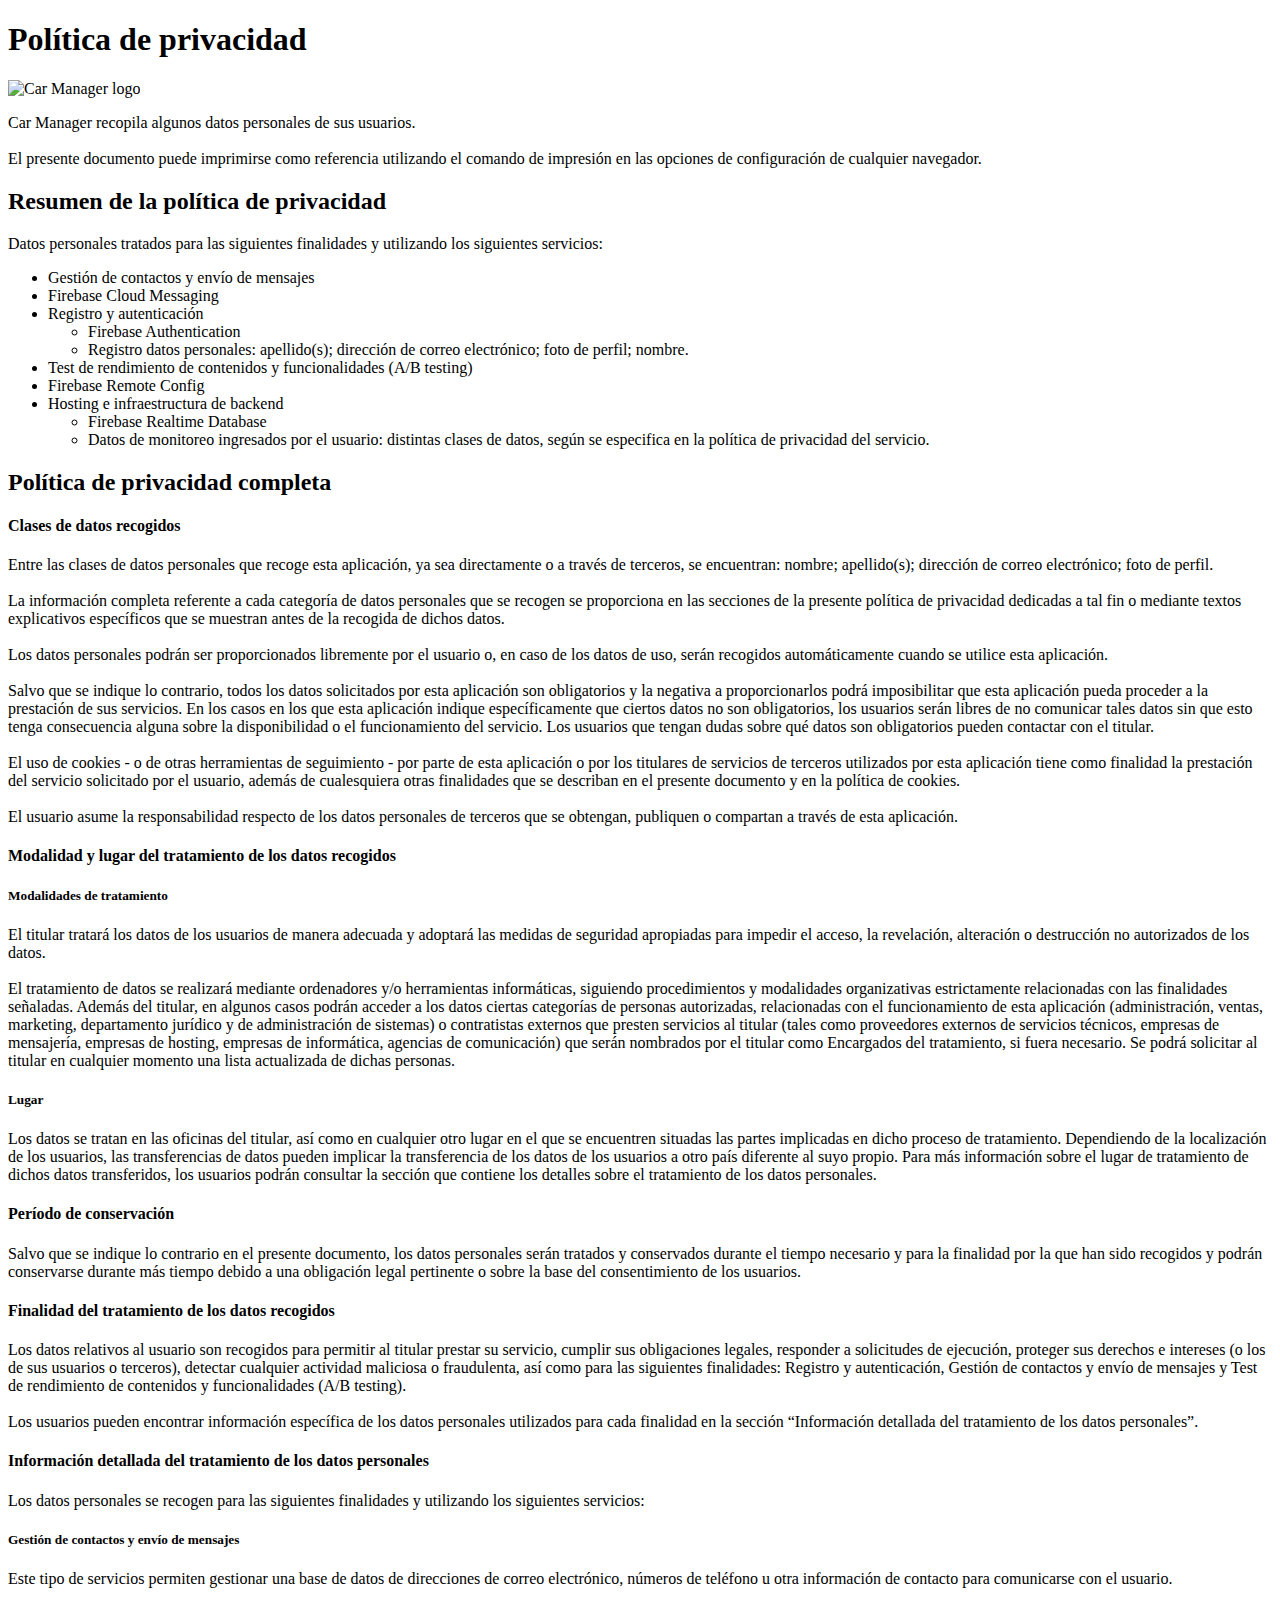
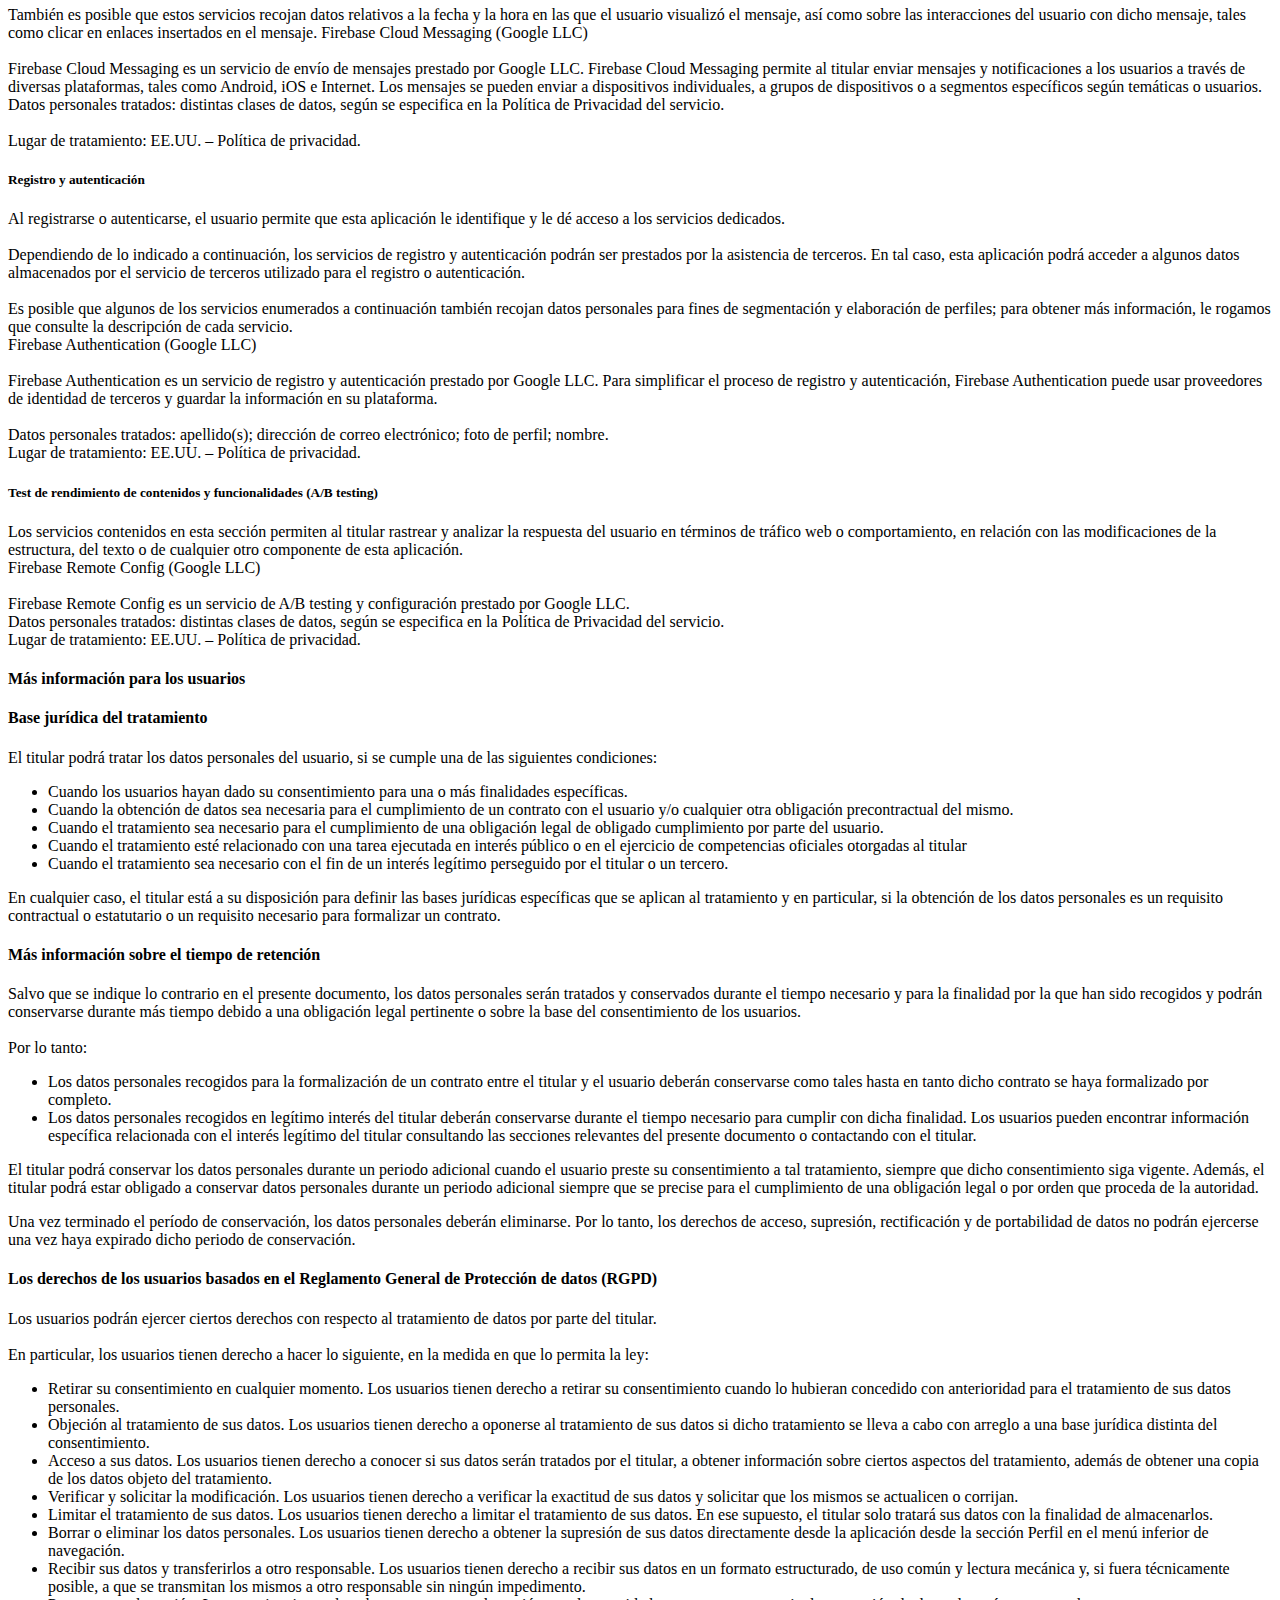
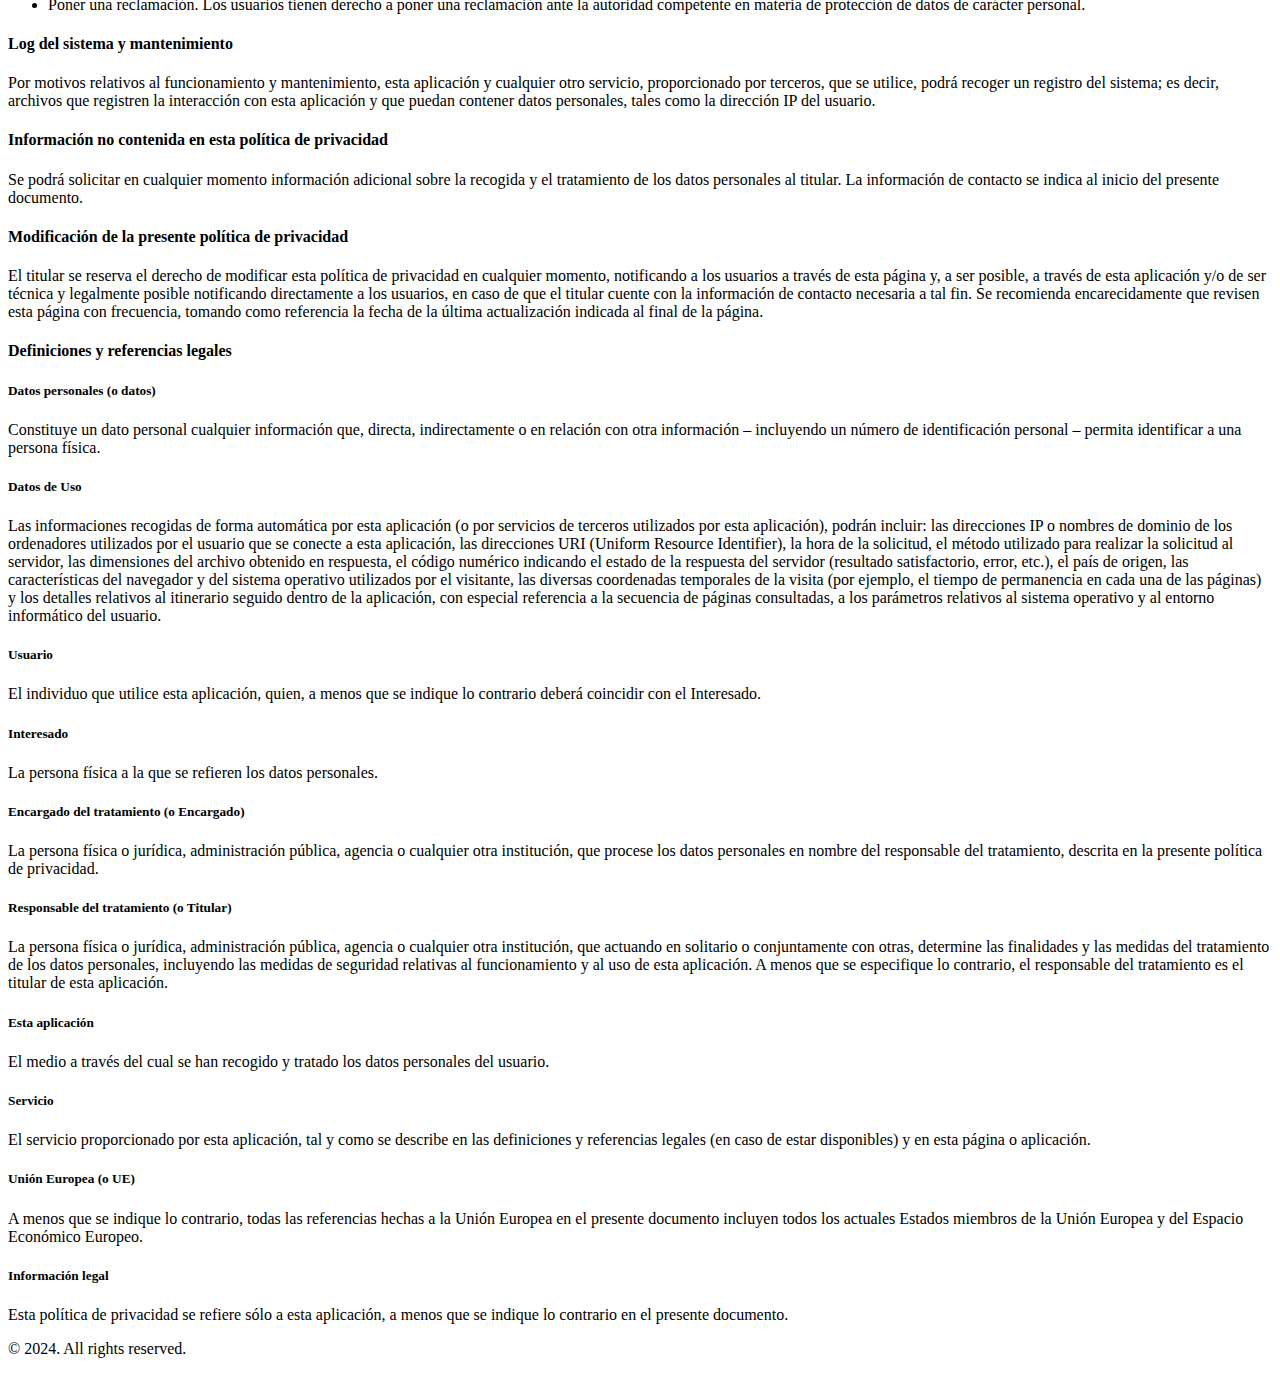
==== index.html @ ec54e224 "PR comment addressed" ====
<!DOCTYPE html>
<html lang="es">
<head>
    <meta charset="UTF-8">
    <meta name="viewport" content="width=device-width, initial-scale=1.0">
    <title>Car Manager</title>
    <link rel="stylesheet" href="styles/style.css">
    <link rel="icon" href="assets/carmanager.png">
</head>
<body>
<header>
    <h1>Política de privacidad</h1>
    <img src="assets/carmanager.png" alt="Car Manager logo">
</header>

<main>
    <section class="introduction">
        <p class="intro">Car Manager recopila algunos datos personales de sus usuarios.<br><br>El presente documento puede imprimirse como referencia utilizando el comando de impresión en las opciones de
            configuración de cualquier navegador.</p>

        <h2>Resumen de la política de privacidad</h2>

        <p>Datos personales tratados para las siguientes finalidades y utilizando los siguientes servicios:</p>

        <ul>
            <li>Gestión de contactos y envío de mensajes</li>
            <li>Firebase Cloud Messaging</li>
            <li>Registro y autenticación
                <ul>
                    <li>Firebase Authentication</li>
                    <li>Registro datos personales: apellido(s); dirección de correo electrónico; foto de perfil; nombre.</li>
                </ul>
            </li>
            <li>Test de rendimiento de contenidos y funcionalidades (A/B testing)</li>
            <li>Firebase Remote Config</li>
            <li>Hosting e infraestructura de backend
                <ul>
                    <li>Firebase Realtime Database</li>
                    <li>Datos de monitoreo ingresados por el usuario: distintas clases de datos, según se especifica en la  política de privacidad del servicio.</li>
                </ul>
            </li>
        </ul>

        <h2>Política de privacidad completa</h2>

        <h4>Clases de datos recogidos</h4>

        <p>Entre las clases de  datos personales que recoge esta aplicación, ya sea directamente o a través de terceros, se encuentran: nombre; apellido(s); dirección de correo electrónico; foto de perfil.<br><br>
            La información completa referente a cada categoría de  datos personales que se recogen se proporciona en las secciones de la presente política de privacidad dedicadas a tal fin o mediante textos explicativos específicos que se muestran antes de la recogida de dichos  datos.<br><br>
            Los  datos personales podrán ser proporcionados libremente por el  usuario o, en caso de los datos de uso, serán recogidos automáticamente cuando se utilice esta aplicación.<br><br>
            Salvo que se indique lo contrario, todos los  datos solicitados por esta aplicación son obligatorios y la negativa a proporcionarlos podrá imposibilitar que esta  aplicación pueda proceder a la prestación de sus servicios. En los casos en los que esta aplicación indique específicamente que ciertos  datos no son obligatorios, los usuarios serán libres de no comunicar tales  datos sin que esto tenga consecuencia alguna sobre la disponibilidad o el funcionamiento del servicio.
            Los  usuarios que tengan dudas sobre qué  datos son obligatorios pueden contactar con el titular.<br><br>
            El uso de  cookies - o de otras herramientas de seguimiento - por parte de esta  aplicación o por los titulares de servicios de terceros utilizados por esta aplicación  tiene como finalidad la prestación del servicio solicitado por el usuario, además de cualesquiera otras finalidades que se describan en el presente documento y en la política de cookies.<br><br>
            El usuario asume la responsabilidad respecto de los datos personales  de terceros que se obtengan, publiquen o compartan a través de esta aplicación.
        </p>

        <h4>Modalidad y lugar del tratamiento de los datos recogidos</h4>

        <h5>Modalidades de tratamiento</h5>

        <p>El titular tratará los datos de los usuarios de manera adecuada y adoptará las medidas de seguridad apropiadas para impedir el acceso, la revelación, alteración o destrucción no autorizados de los datos.<br><br>
            El tratamiento de datos se realizará mediante ordenadores y/o herramientas informáticas, siguiendo procedimientos y modalidades organizativas estrictamente relacionadas con las finalidades señaladas. Además del titular, en algunos casos podrán acceder a los datos ciertas categorías de personas autorizadas, relacionadas con el funcionamiento de esta aplicación (administración, ventas, marketing, departamento jurídico y de administración de sistemas) o contratistas externos que presten servicios al titular (tales como proveedores externos de servicios técnicos, empresas de mensajería, empresas de hosting, empresas de informática, agencias de comunicación) que serán nombrados por el titular como Encargados del tratamiento, si fuera necesario. Se podrá solicitar al titular en cualquier momento una lista actualizada de dichas personas.</p>

        <h5>Lugar</h5>

        <p>Los datos se tratan en las oficinas del titular, así como en cualquier otro lugar en el que se encuentren situadas las partes implicadas en dicho proceso de tratamiento.
            Dependiendo de la localización de los usuarios, las transferencias de datos pueden implicar la transferencia de los datos de los usuarios a otro país diferente al suyo propio. Para más información sobre el lugar de tratamiento de dichos datos transferidos, los usuarios podrán consultar la sección que contiene los detalles sobre el tratamiento de los datos personales.</p>

        <h4>Período de conservación</h4>

        <p>Salvo que se indique lo contrario en el presente documento, los datos personales serán tratados y conservados durante el tiempo necesario y para la finalidad por la que han sido recogidos y podrán conservarse durante más tiempo debido a una obligación legal pertinente o sobre la base del consentimiento de los usuarios.</p>

        <h4>Finalidad del tratamiento de los datos recogidos</h4>

        <p>Los datos relativos al usuario son recogidos para permitir al titular prestar su servicio, cumplir sus obligaciones legales, responder a solicitudes de ejecución, proteger sus derechos e intereses (o los de sus usuarios o terceros), detectar cualquier actividad maliciosa o fraudulenta, así como para las siguientes finalidades: Registro y autenticación, Gestión de contactos y envío de mensajes y Test de rendimiento de contenidos y funcionalidades (A/B testing).<br><br>
            Los usuarios pueden encontrar información específica de los datos personales utilizados para cada finalidad en la sección “Información detallada del tratamiento de los datos personales”.</p>

        <h4>Información detallada del tratamiento de los datos personales</h4>

        <p>Los datos personales se recogen para las siguientes finalidades y utilizando los siguientes servicios:</p>

        <h5>Gestión de contactos y envío de mensajes</h5>

        <p>Este tipo de servicios permiten gestionar una base de datos de direcciones de correo electrónico, números de teléfono u otra información de contacto para comunicarse con el usuario.<br><br>
            También es posible que estos servicios recojan datos relativos a la fecha y la hora en las que el usuario visualizó el mensaje, así como sobre las interacciones del usuario con dicho mensaje, tales como clicar en enlaces insertados en el mensaje.
            Firebase Cloud Messaging (Google LLC)<br><br>
            Firebase Cloud Messaging es un servicio de envío de mensajes prestado por Google LLC. Firebase Cloud Messaging permite al titular enviar mensajes y notificaciones a los usuarios a través de diversas plataformas, tales como Android, iOS e Internet. Los mensajes se pueden enviar a dispositivos individuales, a grupos de dispositivos o a segmentos específicos según temáticas o usuarios.
            Datos personales tratados: distintas clases de datos, según se especifica en la Política de Privacidad del servicio.<br><br>
            Lugar de tratamiento: EE.UU. – Política de privacidad.</p>

        <h5>Registro y autenticación</h5>

        <p>Al registrarse o autenticarse, el usuario permite que esta aplicación le identifique y le dé acceso a los servicios dedicados.<br><br>
            Dependiendo de lo indicado a continuación, los servicios de registro y autenticación podrán ser prestados por la asistencia de terceros. En tal caso, esta aplicación podrá acceder a algunos datos almacenados por el servicio de terceros utilizado para el registro o autenticación.<br><br>
            Es posible que algunos de los servicios enumerados a continuación también recojan datos personales para fines de segmentación y elaboración de perfiles; para obtener más información, le rogamos que consulte la descripción de cada servicio.<br>
            Firebase Authentication (Google LLC)<br><br>
            Firebase Authentication es un servicio de registro y autenticación prestado por Google LLC. Para simplificar el proceso de registro y autenticación, Firebase Authentication puede usar proveedores de identidad de terceros y guardar la información en su plataforma.<br><br>
            Datos personales tratados: apellido(s); dirección de correo electrónico; foto de perfil; nombre.<br>
            Lugar de tratamiento: EE.UU. – Política de privacidad.
        </p>

        <h5>Test de rendimiento de contenidos y funcionalidades (A/B testing)</h5>

        <p>Los servicios contenidos en esta sección permiten al titular rastrear y analizar la respuesta del usuario en términos de tráfico web o comportamiento, en relación con las modificaciones de la estructura, del texto o de cualquier otro componente de esta aplicación.<br>
            Firebase Remote Config (Google LLC)<br><br>
            Firebase Remote Config es un servicio de A/B testing y configuración prestado por Google LLC.<br>
            Datos personales tratados: distintas clases de datos, según se especifica en la Política de Privacidad del servicio.<br>
            Lugar de tratamiento: EE.UU. – Política de privacidad.</p>

        <h4>Más información para los usuarios</h4>

        <h4>Base jurídica del tratamiento</h4>

        <p>El titular podrá tratar los datos personales del usuario, si se cumple una de las siguientes condiciones:</p>

        <ul>
            <li>Cuando los usuarios hayan dado su consentimiento para una o más finalidades específicas.</li>
            <li>Cuando la obtención de datos sea necesaria para el cumplimiento de un contrato con el usuario y/o cualquier otra obligación precontractual del mismo.</li>
            <li>Cuando el tratamiento sea necesario para el cumplimiento de una obligación legal de obligado cumplimiento por parte del usuario.</li>
            <li>Cuando el tratamiento esté relacionado con una tarea ejecutada en interés público o en el ejercicio de competencias oficiales otorgadas al titular</li>
            <li>Cuando el tratamiento sea necesario con el fin de un interés legítimo perseguido por el titular o un tercero.</li>
        </ul>

        <p>En cualquier caso, el titular está a su disposición para definir las bases jurídicas específicas que se aplican al tratamiento y en particular, si la obtención de los datos personales es un requisito contractual o estatutario o un requisito necesario para formalizar un contrato.</p>

        <h4>Más información sobre el tiempo de retención</h4>

        <p>Salvo que se indique lo contrario en el presente documento, los datos personales serán tratados y conservados durante el tiempo necesario y para la finalidad por la que han sido recogidos y podrán conservarse durante más tiempo debido a una obligación legal pertinente o sobre la base del consentimiento de los usuarios.<br><br>Por lo tanto:</p>

        <ul>
            <li>Los datos personales recogidos para la formalización de un contrato entre el titular y el usuario deberán conservarse como tales hasta en tanto dicho contrato se haya formalizado por completo.</li>
            <li>Los datos personales recogidos en legítimo interés del titular deberán conservarse durante el tiempo necesario para cumplir con dicha finalidad. Los usuarios pueden encontrar información específica relacionada con el interés legítimo del titular consultando las secciones relevantes del presente documento o contactando con el titular.</li>
        </ul>

        <p>El titular podrá conservar los datos personales durante un periodo adicional cuando el usuario preste su consentimiento a tal tratamiento, siempre que dicho consentimiento siga vigente. Además, el titular podrá estar obligado a conservar datos personales durante un periodo adicional siempre que se precise para el cumplimiento de una obligación legal o por orden que proceda de la autoridad.</p>

        <p>Una vez terminado el período de conservación, los datos personales deberán eliminarse. Por lo tanto, los derechos de acceso, supresión, rectificación y de portabilidad de datos no podrán ejercerse una vez haya expirado dicho periodo de conservación.</p>

        <h4>Los derechos de los usuarios basados en el Reglamento General de Protección de datos (RGPD)</h4>

        <p>Los usuarios podrán ejercer ciertos derechos con respecto al tratamiento de datos por parte del titular.<br><br>
            En particular, los usuarios tienen derecho a hacer lo siguiente, en la medida en que lo permita la ley:</p>

        <ul>
            <li>Retirar su consentimiento en cualquier momento. Los usuarios tienen derecho a retirar su consentimiento cuando lo hubieran concedido con anterioridad para el tratamiento de sus datos personales.</li>
            <li>Objeción al tratamiento de sus datos. Los usuarios tienen derecho a oponerse al tratamiento de sus datos si dicho tratamiento se lleva a cabo con arreglo a una base jurídica distinta del consentimiento.</li>
            <li>Acceso a sus datos. Los usuarios tienen derecho a conocer si sus datos serán tratados por el titular, a obtener información sobre ciertos aspectos del tratamiento, además de obtener una copia de los datos objeto del tratamiento.</li>
            <li>Verificar y solicitar la modificación. Los usuarios tienen derecho a verificar la exactitud de sus datos y solicitar que los mismos se actualicen o corrijan.</li>
            <li>Limitar el tratamiento de sus datos. Los usuarios tienen derecho a limitar el tratamiento de sus datos. En ese supuesto, el titular solo tratará sus datos con la finalidad de almacenarlos.</li>
            <li>Borrar o eliminar los datos personales. Los usuarios tienen derecho a obtener la supresión de sus datos directamente desde la aplicación desde la sección Perfil en el menú inferior de navegación.</li>
            <li>Recibir sus datos y transferirlos a otro responsable. Los usuarios tienen derecho a recibir sus datos en un formato estructurado, de uso común y lectura mecánica y, si fuera técnicamente posible, a que se transmitan los mismos a otro responsable sin ningún impedimento.</li>
            <li>Poner una reclamación. Los usuarios tienen derecho a poner una reclamación ante la autoridad competente en materia de protección de datos de carácter personal.</li>
        </ul>

        <h4>Log del sistema y mantenimiento</h4>

        <p>Por motivos relativos al funcionamiento y mantenimiento, esta aplicación y cualquier otro servicio, proporcionado por terceros, que se utilice, podrá recoger un registro del sistema; es decir, archivos que registren la interacción con esta aplicación y que puedan contener datos personales, tales como la dirección IP del usuario.</p>

        <h4>Información no contenida en esta política de privacidad</h4>

        <p>Se podrá solicitar en cualquier momento información adicional sobre la recogida y el tratamiento de los datos personales al titular. La información de contacto se indica al inicio del presente documento.</p>

        <h4>Modificación de la presente política de privacidad</h4>

        <p>El titular se reserva el derecho de modificar esta política de privacidad en cualquier momento, notificando a los usuarios a través de esta página y, a ser posible, a través de esta aplicación y/o de ser técnica y legalmente posible notificando directamente a los usuarios, en caso de que el titular cuente con la información de contacto necesaria a tal fin. Se recomienda encarecidamente que revisen esta página con frecuencia, tomando como referencia la fecha de la última actualización indicada al final de la página.</p>

        <h4>Definiciones y referencias legales</h4>

        <h5>Datos personales (o datos)</h5>

        <p>Constituye un dato personal cualquier información que, directa, indirectamente o en relación con otra información – incluyendo un número de identificación personal – permita identificar a una persona física.</p>

        <h5>Datos de Uso</h5>

        <p>Las informaciones recogidas de forma automática por esta aplicación (o por servicios de terceros utilizados por esta aplicación), podrán incluir: las direcciones IP o nombres de dominio de los ordenadores utilizados por el usuario que se conecte a esta aplicación, las direcciones URI (Uniform Resource Identifier), la hora de la solicitud, el método utilizado para realizar la solicitud al servidor, las dimensiones del archivo obtenido en respuesta, el código numérico indicando el estado de la respuesta del servidor (resultado satisfactorio, error, etc.), el país de origen, las características del navegador y del sistema operativo utilizados por el visitante, las diversas coordenadas temporales de la visita (por ejemplo, el tiempo de permanencia en cada una de las páginas) y los detalles relativos al itinerario seguido dentro de la aplicación, con especial referencia a la secuencia de páginas consultadas, a los parámetros relativos al sistema operativo y al entorno informático del usuario.</p>

        <h5>Usuario</h5>

        <p>El individuo que utilice esta aplicación, quien, a menos que se indique lo contrario deberá coincidir con el Interesado.</p>

        <h5>Interesado</h5>

        <p>La persona física a la que se refieren los datos personales.</p>

        <h5>Encargado del tratamiento (o Encargado)</h5>

        <p>La persona física o jurídica, administración pública, agencia o cualquier otra institución, que procese los datos personales en nombre del responsable del tratamiento, descrita en la presente política de privacidad.</p>

        <h5>Responsable del tratamiento (o Titular)</h5>

        <p>La persona física o jurídica, administración pública, agencia o cualquier otra institución, que actuando en solitario o conjuntamente con otras, determine las finalidades y las medidas del tratamiento de los datos personales, incluyendo las medidas de seguridad relativas al funcionamiento y al uso de esta aplicación. A menos que se especifique lo contrario, el responsable del tratamiento es el titular de esta aplicación.</p>

        <h5>Esta aplicación</h5>

        <p>El medio a través del cual se han recogido y tratado los datos personales del usuario.</p>

        <h5>Servicio</h5>

        <p>El servicio proporcionado por esta aplicación, tal y como se describe en las definiciones y referencias legales (en caso de estar disponibles) y en esta página o aplicación.</p>

        <h5>Unión Europea (o UE)</h5>

        <p>A menos que se indique lo contrario, todas las referencias hechas a la Unión Europea en el presente documento incluyen todos los actuales Estados miembros de la Unión Europea y del Espacio Económico Europeo.</p>

        <h5>Información legal</h5>

        <p>Esta política de privacidad se refiere sólo a esta aplicación, a menos que se indique lo contrario en el presente documento.</p>

    </section>
</main>

<footer>
    <p>&copy; 2024. All rights reserved.</p>
</footer>
</body>
</html>
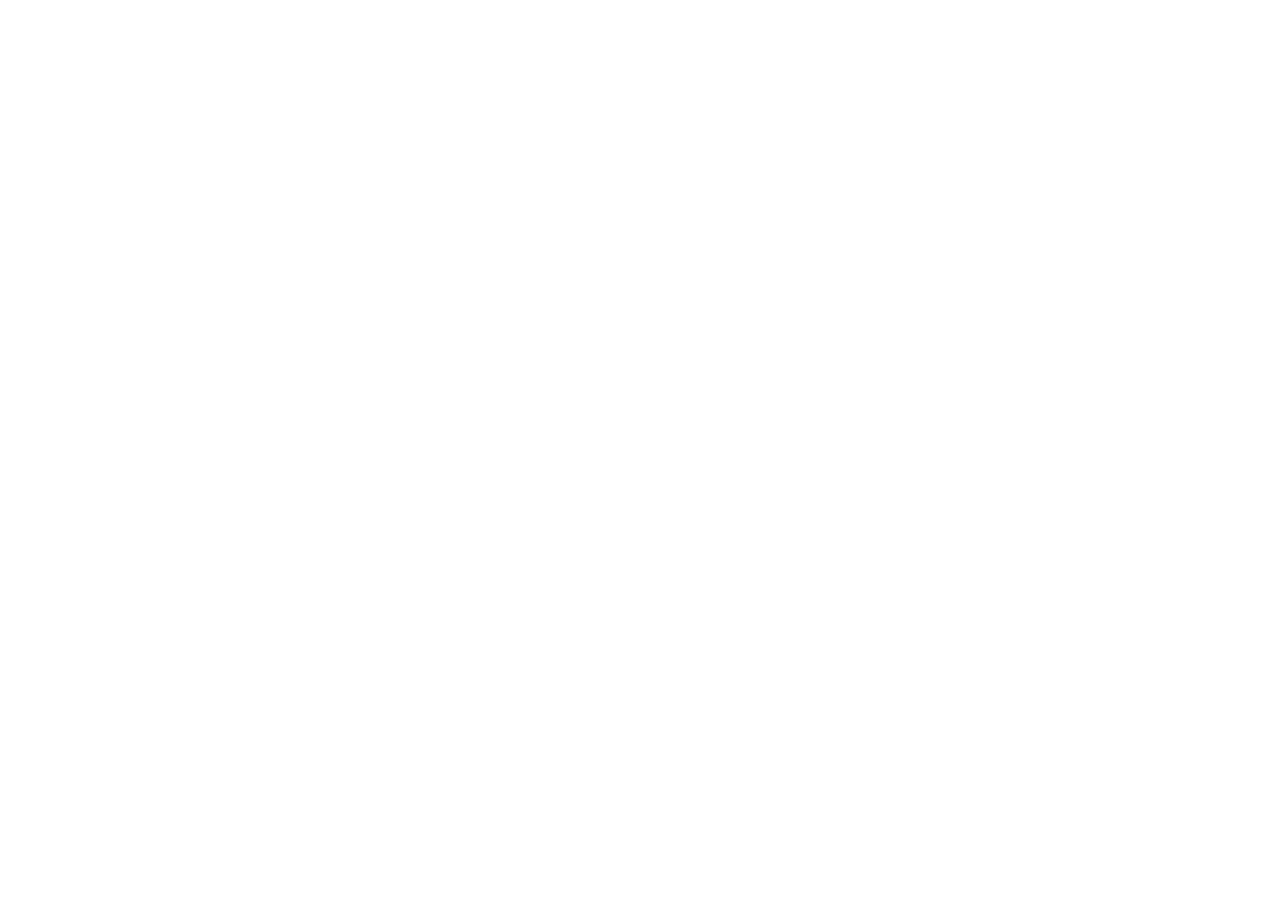
==== commit eead5f78: "Merge pull request #2 from dan-chez/feature/webpage_en" ====
--- a/index.html
+++ b/index.html
@@ -4,213 +4,7 @@
     <meta charset="UTF-8">
     <meta name="viewport" content="width=device-width, initial-scale=1.0">
     <title>Car Manager</title>
-    <link rel="stylesheet" href="styles/style.css">
-    <link rel="icon" href="assets/carmanager.png">
+    <link rel="stylesheet" href="/styles/style.css">
+    <link rel="icon" href="/assets/carmanager.png">
 </head>
-<body>
-<header>
-    <h1>Política de privacidad</h1>
-    <img src="assets/carmanager.png" alt="Car Manager logo">
-</header>
-
-<main>
-    <section class="introduction">
-        <p class="intro">Car Manager recopila algunos datos personales de sus usuarios.<br><br>El presente documento puede imprimirse como referencia utilizando el comando de impresión en las opciones de
-            configuración de cualquier navegador.</p>
-
-        <h2>Resumen de la política de privacidad</h2>
-
-        <p>Datos personales tratados para las siguientes finalidades y utilizando los siguientes servicios:</p>
-
-        <ul>
-            <li>Gestión de contactos y envío de mensajes</li>
-            <li>Firebase Cloud Messaging</li>
-            <li>Registro y autenticación
-                <ul>
-                    <li>Firebase Authentication</li>
-                    <li>Registro datos personales: apellido(s); dirección de correo electrónico; foto de perfil; nombre.</li>
-                </ul>
-            </li>
-            <li>Test de rendimiento de contenidos y funcionalidades (A/B testing)</li>
-            <li>Firebase Remote Config</li>
-            <li>Hosting e infraestructura de backend
-                <ul>
-                    <li>Firebase Realtime Database</li>
-                    <li>Datos de monitoreo ingresados por el usuario: distintas clases de datos, según se especifica en la  política de privacidad del servicio.</li>
-                </ul>
-            </li>
-        </ul>
-
-        <h2>Política de privacidad completa</h2>
-
-        <h4>Clases de datos recogidos</h4>
-
-        <p>Entre las clases de  datos personales que recoge esta aplicación, ya sea directamente o a través de terceros, se encuentran: nombre; apellido(s); dirección de correo electrónico; foto de perfil.<br><br>
-            La información completa referente a cada categoría de  datos personales que se recogen se proporciona en las secciones de la presente política de privacidad dedicadas a tal fin o mediante textos explicativos específicos que se muestran antes de la recogida de dichos  datos.<br><br>
-            Los  datos personales podrán ser proporcionados libremente por el  usuario o, en caso de los datos de uso, serán recogidos automáticamente cuando se utilice esta aplicación.<br><br>
-            Salvo que se indique lo contrario, todos los  datos solicitados por esta aplicación son obligatorios y la negativa a proporcionarlos podrá imposibilitar que esta  aplicación pueda proceder a la prestación de sus servicios. En los casos en los que esta aplicación indique específicamente que ciertos  datos no son obligatorios, los usuarios serán libres de no comunicar tales  datos sin que esto tenga consecuencia alguna sobre la disponibilidad o el funcionamiento del servicio.
-            Los  usuarios que tengan dudas sobre qué  datos son obligatorios pueden contactar con el titular.<br><br>
-            El uso de  cookies - o de otras herramientas de seguimiento - por parte de esta  aplicación o por los titulares de servicios de terceros utilizados por esta aplicación  tiene como finalidad la prestación del servicio solicitado por el usuario, además de cualesquiera otras finalidades que se describan en el presente documento y en la política de cookies.<br><br>
-            El usuario asume la responsabilidad respecto de los datos personales  de terceros que se obtengan, publiquen o compartan a través de esta aplicación.
-        </p>
-
-        <h4>Modalidad y lugar del tratamiento de los datos recogidos</h4>
-
-        <h5>Modalidades de tratamiento</h5>
-
-        <p>El titular tratará los datos de los usuarios de manera adecuada y adoptará las medidas de seguridad apropiadas para impedir el acceso, la revelación, alteración o destrucción no autorizados de los datos.<br><br>
-            El tratamiento de datos se realizará mediante ordenadores y/o herramientas informáticas, siguiendo procedimientos y modalidades organizativas estrictamente relacionadas con las finalidades señaladas. Además del titular, en algunos casos podrán acceder a los datos ciertas categorías de personas autorizadas, relacionadas con el funcionamiento de esta aplicación (administración, ventas, marketing, departamento jurídico y de administración de sistemas) o contratistas externos que presten servicios al titular (tales como proveedores externos de servicios técnicos, empresas de mensajería, empresas de hosting, empresas de informática, agencias de comunicación) que serán nombrados por el titular como Encargados del tratamiento, si fuera necesario. Se podrá solicitar al titular en cualquier momento una lista actualizada de dichas personas.</p>
-
-        <h5>Lugar</h5>
-
-        <p>Los datos se tratan en las oficinas del titular, así como en cualquier otro lugar en el que se encuentren situadas las partes implicadas en dicho proceso de tratamiento.
-            Dependiendo de la localización de los usuarios, las transferencias de datos pueden implicar la transferencia de los datos de los usuarios a otro país diferente al suyo propio. Para más información sobre el lugar de tratamiento de dichos datos transferidos, los usuarios podrán consultar la sección que contiene los detalles sobre el tratamiento de los datos personales.</p>
-
-        <h4>Período de conservación</h4>
-
-        <p>Salvo que se indique lo contrario en el presente documento, los datos personales serán tratados y conservados durante el tiempo necesario y para la finalidad por la que han sido recogidos y podrán conservarse durante más tiempo debido a una obligación legal pertinente o sobre la base del consentimiento de los usuarios.</p>
-
-        <h4>Finalidad del tratamiento de los datos recogidos</h4>
-
-        <p>Los datos relativos al usuario son recogidos para permitir al titular prestar su servicio, cumplir sus obligaciones legales, responder a solicitudes de ejecución, proteger sus derechos e intereses (o los de sus usuarios o terceros), detectar cualquier actividad maliciosa o fraudulenta, así como para las siguientes finalidades: Registro y autenticación, Gestión de contactos y envío de mensajes y Test de rendimiento de contenidos y funcionalidades (A/B testing).<br><br>
-            Los usuarios pueden encontrar información específica de los datos personales utilizados para cada finalidad en la sección “Información detallada del tratamiento de los datos personales”.</p>
-
-        <h4>Información detallada del tratamiento de los datos personales</h4>
-
-        <p>Los datos personales se recogen para las siguientes finalidades y utilizando los siguientes servicios:</p>
-
-        <h5>Gestión de contactos y envío de mensajes</h5>
-
-        <p>Este tipo de servicios permiten gestionar una base de datos de direcciones de correo electrónico, números de teléfono u otra información de contacto para comunicarse con el usuario.<br><br>
-            También es posible que estos servicios recojan datos relativos a la fecha y la hora en las que el usuario visualizó el mensaje, así como sobre las interacciones del usuario con dicho mensaje, tales como clicar en enlaces insertados en el mensaje.
-            Firebase Cloud Messaging (Google LLC)<br><br>
-            Firebase Cloud Messaging es un servicio de envío de mensajes prestado por Google LLC. Firebase Cloud Messaging permite al titular enviar mensajes y notificaciones a los usuarios a través de diversas plataformas, tales como Android, iOS e Internet. Los mensajes se pueden enviar a dispositivos individuales, a grupos de dispositivos o a segmentos específicos según temáticas o usuarios.
-            Datos personales tratados: distintas clases de datos, según se especifica en la Política de Privacidad del servicio.<br><br>
-            Lugar de tratamiento: EE.UU. – Política de privacidad.</p>
-
-        <h5>Registro y autenticación</h5>
-
-        <p>Al registrarse o autenticarse, el usuario permite que esta aplicación le identifique y le dé acceso a los servicios dedicados.<br><br>
-            Dependiendo de lo indicado a continuación, los servicios de registro y autenticación podrán ser prestados por la asistencia de terceros. En tal caso, esta aplicación podrá acceder a algunos datos almacenados por el servicio de terceros utilizado para el registro o autenticación.<br><br>
-            Es posible que algunos de los servicios enumerados a continuación también recojan datos personales para fines de segmentación y elaboración de perfiles; para obtener más información, le rogamos que consulte la descripción de cada servicio.<br>
-            Firebase Authentication (Google LLC)<br><br>
-            Firebase Authentication es un servicio de registro y autenticación prestado por Google LLC. Para simplificar el proceso de registro y autenticación, Firebase Authentication puede usar proveedores de identidad de terceros y guardar la información en su plataforma.<br><br>
-            Datos personales tratados: apellido(s); dirección de correo electrónico; foto de perfil; nombre.<br>
-            Lugar de tratamiento: EE.UU. – Política de privacidad.
-        </p>
-
-        <h5>Test de rendimiento de contenidos y funcionalidades (A/B testing)</h5>
-
-        <p>Los servicios contenidos en esta sección permiten al titular rastrear y analizar la respuesta del usuario en términos de tráfico web o comportamiento, en relación con las modificaciones de la estructura, del texto o de cualquier otro componente de esta aplicación.<br>
-            Firebase Remote Config (Google LLC)<br><br>
-            Firebase Remote Config es un servicio de A/B testing y configuración prestado por Google LLC.<br>
-            Datos personales tratados: distintas clases de datos, según se especifica en la Política de Privacidad del servicio.<br>
-            Lugar de tratamiento: EE.UU. – Política de privacidad.</p>
-
-        <h4>Más información para los usuarios</h4>
-
-        <h4>Base jurídica del tratamiento</h4>
-
-        <p>El titular podrá tratar los datos personales del usuario, si se cumple una de las siguientes condiciones:</p>
-
-        <ul>
-            <li>Cuando los usuarios hayan dado su consentimiento para una o más finalidades específicas.</li>
-            <li>Cuando la obtención de datos sea necesaria para el cumplimiento de un contrato con el usuario y/o cualquier otra obligación precontractual del mismo.</li>
-            <li>Cuando el tratamiento sea necesario para el cumplimiento de una obligación legal de obligado cumplimiento por parte del usuario.</li>
-            <li>Cuando el tratamiento esté relacionado con una tarea ejecutada en interés público o en el ejercicio de competencias oficiales otorgadas al titular</li>
-            <li>Cuando el tratamiento sea necesario con el fin de un interés legítimo perseguido por el titular o un tercero.</li>
-        </ul>
-
-        <p>En cualquier caso, el titular está a su disposición para definir las bases jurídicas específicas que se aplican al tratamiento y en particular, si la obtención de los datos personales es un requisito contractual o estatutario o un requisito necesario para formalizar un contrato.</p>
-
-        <h4>Más información sobre el tiempo de retención</h4>
-
-        <p>Salvo que se indique lo contrario en el presente documento, los datos personales serán tratados y conservados durante el tiempo necesario y para la finalidad por la que han sido recogidos y podrán conservarse durante más tiempo debido a una obligación legal pertinente o sobre la base del consentimiento de los usuarios.<br><br>Por lo tanto:</p>
-
-        <ul>
-            <li>Los datos personales recogidos para la formalización de un contrato entre el titular y el usuario deberán conservarse como tales hasta en tanto dicho contrato se haya formalizado por completo.</li>
-            <li>Los datos personales recogidos en legítimo interés del titular deberán conservarse durante el tiempo necesario para cumplir con dicha finalidad. Los usuarios pueden encontrar información específica relacionada con el interés legítimo del titular consultando las secciones relevantes del presente documento o contactando con el titular.</li>
-        </ul>
-
-        <p>El titular podrá conservar los datos personales durante un periodo adicional cuando el usuario preste su consentimiento a tal tratamiento, siempre que dicho consentimiento siga vigente. Además, el titular podrá estar obligado a conservar datos personales durante un periodo adicional siempre que se precise para el cumplimiento de una obligación legal o por orden que proceda de la autoridad.</p>
-
-        <p>Una vez terminado el período de conservación, los datos personales deberán eliminarse. Por lo tanto, los derechos de acceso, supresión, rectificación y de portabilidad de datos no podrán ejercerse una vez haya expirado dicho periodo de conservación.</p>
-
-        <h4>Los derechos de los usuarios basados en el Reglamento General de Protección de datos (RGPD)</h4>
-
-        <p>Los usuarios podrán ejercer ciertos derechos con respecto al tratamiento de datos por parte del titular.<br><br>
-            En particular, los usuarios tienen derecho a hacer lo siguiente, en la medida en que lo permita la ley:</p>
-
-        <ul>
-            <li>Retirar su consentimiento en cualquier momento. Los usuarios tienen derecho a retirar su consentimiento cuando lo hubieran concedido con anterioridad para el tratamiento de sus datos personales.</li>
-            <li>Objeción al tratamiento de sus datos. Los usuarios tienen derecho a oponerse al tratamiento de sus datos si dicho tratamiento se lleva a cabo con arreglo a una base jurídica distinta del consentimiento.</li>
-            <li>Acceso a sus datos. Los usuarios tienen derecho a conocer si sus datos serán tratados por el titular, a obtener información sobre ciertos aspectos del tratamiento, además de obtener una copia de los datos objeto del tratamiento.</li>
-            <li>Verificar y solicitar la modificación. Los usuarios tienen derecho a verificar la exactitud de sus datos y solicitar que los mismos se actualicen o corrijan.</li>
-            <li>Limitar el tratamiento de sus datos. Los usuarios tienen derecho a limitar el tratamiento de sus datos. En ese supuesto, el titular solo tratará sus datos con la finalidad de almacenarlos.</li>
-            <li>Borrar o eliminar los datos personales. Los usuarios tienen derecho a obtener la supresión de sus datos directamente desde la aplicación desde la sección Perfil en el menú inferior de navegación.</li>
-            <li>Recibir sus datos y transferirlos a otro responsable. Los usuarios tienen derecho a recibir sus datos en un formato estructurado, de uso común y lectura mecánica y, si fuera técnicamente posible, a que se transmitan los mismos a otro responsable sin ningún impedimento.</li>
-            <li>Poner una reclamación. Los usuarios tienen derecho a poner una reclamación ante la autoridad competente en materia de protección de datos de carácter personal.</li>
-        </ul>
-
-        <h4>Log del sistema y mantenimiento</h4>
-
-        <p>Por motivos relativos al funcionamiento y mantenimiento, esta aplicación y cualquier otro servicio, proporcionado por terceros, que se utilice, podrá recoger un registro del sistema; es decir, archivos que registren la interacción con esta aplicación y que puedan contener datos personales, tales como la dirección IP del usuario.</p>
-
-        <h4>Información no contenida en esta política de privacidad</h4>
-
-        <p>Se podrá solicitar en cualquier momento información adicional sobre la recogida y el tratamiento de los datos personales al titular. La información de contacto se indica al inicio del presente documento.</p>
-
-        <h4>Modificación de la presente política de privacidad</h4>
-
-        <p>El titular se reserva el derecho de modificar esta política de privacidad en cualquier momento, notificando a los usuarios a través de esta página y, a ser posible, a través de esta aplicación y/o de ser técnica y legalmente posible notificando directamente a los usuarios, en caso de que el titular cuente con la información de contacto necesaria a tal fin. Se recomienda encarecidamente que revisen esta página con frecuencia, tomando como referencia la fecha de la última actualización indicada al final de la página.</p>
-
-        <h4>Definiciones y referencias legales</h4>
-
-        <h5>Datos personales (o datos)</h5>
-
-        <p>Constituye un dato personal cualquier información que, directa, indirectamente o en relación con otra información – incluyendo un número de identificación personal – permita identificar a una persona física.</p>
-
-        <h5>Datos de Uso</h5>
-
-        <p>Las informaciones recogidas de forma automática por esta aplicación (o por servicios de terceros utilizados por esta aplicación), podrán incluir: las direcciones IP o nombres de dominio de los ordenadores utilizados por el usuario que se conecte a esta aplicación, las direcciones URI (Uniform Resource Identifier), la hora de la solicitud, el método utilizado para realizar la solicitud al servidor, las dimensiones del archivo obtenido en respuesta, el código numérico indicando el estado de la respuesta del servidor (resultado satisfactorio, error, etc.), el país de origen, las características del navegador y del sistema operativo utilizados por el visitante, las diversas coordenadas temporales de la visita (por ejemplo, el tiempo de permanencia en cada una de las páginas) y los detalles relativos al itinerario seguido dentro de la aplicación, con especial referencia a la secuencia de páginas consultadas, a los parámetros relativos al sistema operativo y al entorno informático del usuario.</p>
-
-        <h5>Usuario</h5>
-
-        <p>El individuo que utilice esta aplicación, quien, a menos que se indique lo contrario deberá coincidir con el Interesado.</p>
-
-        <h5>Interesado</h5>
-
-        <p>La persona física a la que se refieren los datos personales.</p>
-
-        <h5>Encargado del tratamiento (o Encargado)</h5>
-
-        <p>La persona física o jurídica, administración pública, agencia o cualquier otra institución, que procese los datos personales en nombre del responsable del tratamiento, descrita en la presente política de privacidad.</p>
-
-        <h5>Responsable del tratamiento (o Titular)</h5>
-
-        <p>La persona física o jurídica, administración pública, agencia o cualquier otra institución, que actuando en solitario o conjuntamente con otras, determine las finalidades y las medidas del tratamiento de los datos personales, incluyendo las medidas de seguridad relativas al funcionamiento y al uso de esta aplicación. A menos que se especifique lo contrario, el responsable del tratamiento es el titular de esta aplicación.</p>
-
-        <h5>Esta aplicación</h5>
-
-        <p>El medio a través del cual se han recogido y tratado los datos personales del usuario.</p>
-
-        <h5>Servicio</h5>
-
-        <p>El servicio proporcionado por esta aplicación, tal y como se describe en las definiciones y referencias legales (en caso de estar disponibles) y en esta página o aplicación.</p>
-
-        <h5>Unión Europea (o UE)</h5>
-
-        <p>A menos que se indique lo contrario, todas las referencias hechas a la Unión Europea en el presente documento incluyen todos los actuales Estados miembros de la Unión Europea y del Espacio Económico Europeo.</p>
-
-        <h5>Información legal</h5>
-
-        <p>Esta política de privacidad se refiere sólo a esta aplicación, a menos que se indique lo contrario en el presente documento.</p>
-
-    </section>
-</main>
-
-<footer>
-    <p>&copy; 2024. All rights reserved.</p>
-</footer>
-</body>
 </html>
